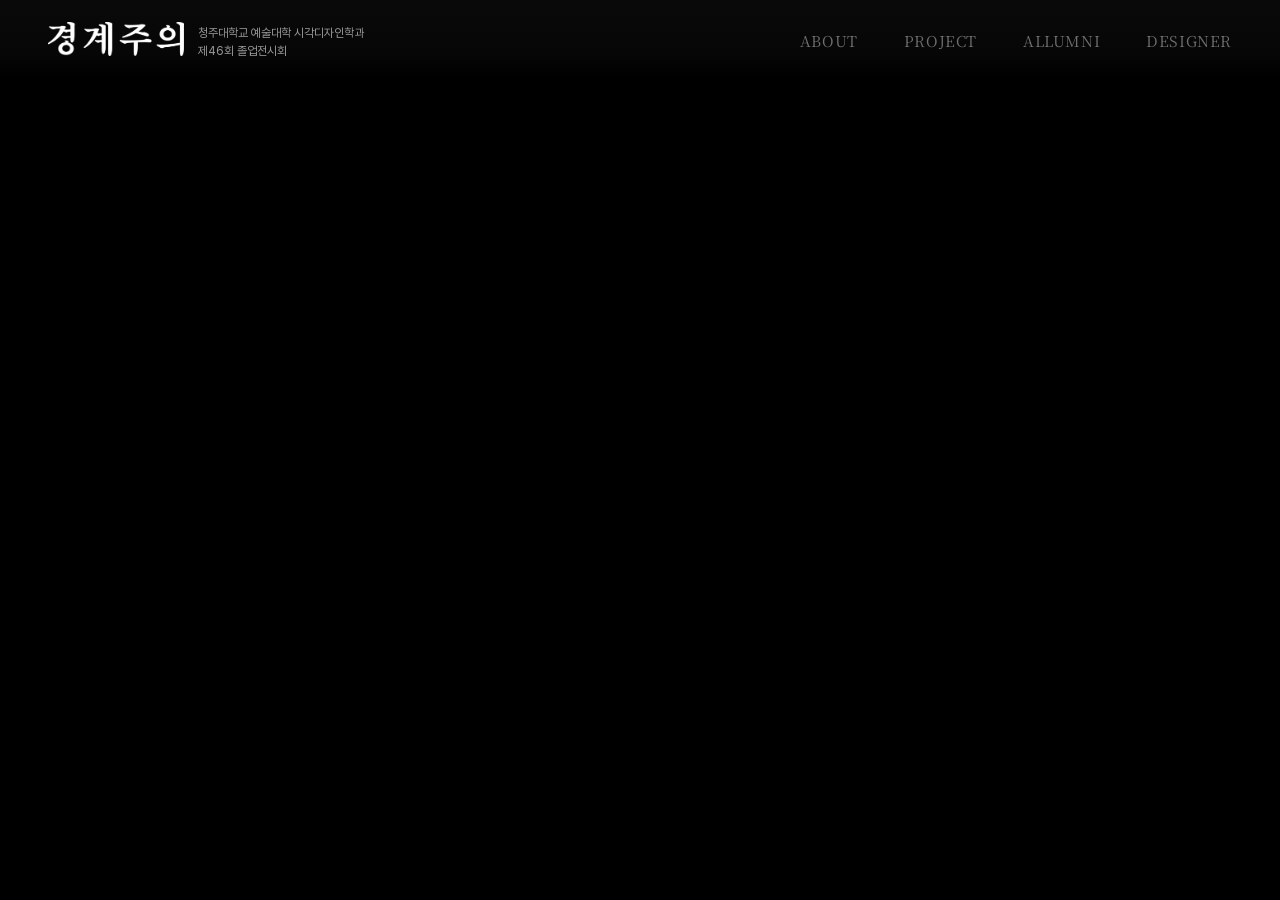
==== index.html @ 380dfaa7 "Initial commit" ====
<!DOCTYPE html>
<html lang="ko">
<head>
<meta charset="UTF-8">
<meta name="viewport" content="width=device-width, initial-scale=1.0">
<title>HOME | 경계주의 - 청주대학교 시각디자인학과 제46회 졸업전시회</title>
<link rel="stylesheet" href="css/style.css">
</head>
<body>
<header class="topbar">
  <a class="brand" href="index.html">
    <!-- 모든 페이지 상단 왼쪽 로고: 경계주의.png -->
    <img src="images/logo.png" alt="경계주의">
    <div class="sub">청주대학교 예술대학 시각디자인학과<br>제46회 졸업전시회</div>
  </a>
  <nav class="gnb">
    <a href="about.html">ABOUT</a>
    <a href="project_brand.html">PROJECT</a>
    <a href="alumni.html">ALLUMNI</a>
    <a href="designer.html">DESIGNER</a>
  </nav>
</header>
<main class="home-hero">
  <!-- ★ 홈 메인: 모션 영상 (videos/main.mp4) — 자동 재생/반복 -->
  <video autoplay muted loop playsinline preload="auto">
    <source src="videos/main.mp4" type="video/mp4">
  </video>
</main>
<script src="js/main.js"></script>
</body>
</html>
---- css/style.css ----
/* ===== 경계주의 졸업전시 사이트 공통 스타일 ===== */
/* 본문: 프리텐다드 / 영문·메뉴: 명조(세리프) */
@import url('https://fonts.googleapis.com/css2?family=Noto+Serif+KR:wght@400;500;600;700&display=swap');

@font-face{font-family:'Pretendard';font-style:normal;font-weight:400;font-display:swap;src:url('../fonts/Pretendard-Regular.woff2') format('woff2');}
@font-face{font-family:'Pretendard';font-style:normal;font-weight:600;font-display:swap;src:url('../fonts/Pretendard-SemiBold.woff2') format('woff2');}
@font-face{font-family:'Pretendard';font-style:normal;font-weight:700;font-display:swap;src:url('../fonts/Pretendard-Bold.woff2') format('woff2');}

:root{
  --bg:#0a0a0a;
  --fg:#e5e5e5;
  --dim:#9a9a9a;
  --serif:'Noto Serif KR','Times New Roman',serif;
  --sans:'Pretendard',-apple-system,BlinkMacSystemFont,sans-serif;
}
*{margin:0;padding:0;box-sizing:border-box;}
html{scroll-behavior:smooth;}
body{background:var(--bg);color:var(--fg);font-family:var(--sans);min-height:100vh;}
img{max-width:100%;display:block;}
a{color:inherit;text-decoration:none;}

/* ===== 상단바 ===== */
.topbar{
  position:fixed;top:0;left:0;right:0;z-index:100;
  display:flex;align-items:flex-start;justify-content:space-between;
  padding:22px 48px 18px;
  background:linear-gradient(to bottom,rgba(10,10,10,.92),rgba(10,10,10,.6) 70%,transparent);
}
.topbar .brand{display:flex;align-items:flex-start;gap:14px;}
.topbar .brand img{height:34px;width:auto;}
.topbar .brand .sub {
  font-size: 12px;
  line-height: 1.5;
  color: var(--dim);
  padding-top: 2px;
}
.gnb{display:flex;gap:46px;padding-top:8px;}
.gnb a{
  font-family:var(--serif);font-size:15px;letter-spacing:.04em;
  color:#6f6f6f;transition:color .25s;
}
.gnb a:hover{color:#fff;}
.gnb a.active{color:#fff;}

/* ===== 공통 레이아웃 ===== */
.page{padding-top:110px;}
.container{max-width:1200px;margin:0 auto;padding:0 40px;}

/* ===== 홈 ===== */
.home-hero{position:relative;width:100%;height:100vh;overflow:hidden;background:#000;}
.home-hero video,
.home-hero img.hero-fallback{
  position:absolute;inset:0;width:100%;height:100%;object-fit:cover;
}

/* ===== 하단 바닥 푸터 ===== */
.footer{margin-top:120px;position:relative;}
.footer .footer-info{
  text-align:center;padding:0 24px 60px;position:relative;z-index:2;
}
.footer .footer-line{
  width:min(1000px,88%);margin:0 auto 54px;border:none;border-top:1px solid #555;
}
.footer .f-date{font-size:clamp(28px,4vw,44px);font-weight:800;letter-spacing:.02em;color:#fff;}
.footer .f-place{margin-top:18px;font-size:clamp(14px,1.6vw,19px);font-weight:700;color:#eee;}
.footer .f-desc{margin-top:14px;font-size:clamp(11px,1.2vw,14px);color:#cfcfcf;}
.footer .footer-bg{width:100%;}
.footer .footer-bg img{width:100%;height:auto;}

/* ===== ABOUT ===== */
.about-head{text-align:center;margin-top:70px;}
.about-head h2{font-size:clamp(18px,2.2vw,26px);font-weight:700;}
.about-head h1{font-family:var(--serif);font-weight:600;font-size:clamp(20px,2.6vw,30px);margin-top:18px;}
.about-head .meta{margin-top:30px;font-size:clamp(13px,1.4vw,16px);line-height:1.9;color:#ddd;}
.about-cols{
  display:grid;grid-template-columns:1fr 1fr;gap:70px;
  max-width:1060px;margin:90px auto 0;
}
.about-cols p{font-size:14px;line-height:2;color:#d6d6d6;margin-bottom:34px;}
.about-cols p.sign{color:#9a9a9a;}
.divider{width:min(1100px,86%);margin:110px auto;border:none;border-top:1px solid #4a4a4a;}
.poster-sec{text-align:center;}
.poster-sec h3{font-size:18px;font-weight:700;}
.poster-sec .en{font-family:var(--serif);color:#bdbdbd;margin-top:6px;font-size:15px;}
.poster-sec .poster-img{width:min(390px,78%);margin:46px auto 0;}
.poster-caption{max-width:980px;margin:70px auto 0;text-align:center;font-size:13.5px;line-height:2.3;color:#d9d9d9;}
.committee{text-align:center;margin-top:40px;}
.committee h3{font-size:19px;font-weight:700;margin-bottom:60px;}
.committee .chairs{display:flex;justify-content:center;gap:64px;margin-bottom:70px;}
.committee .chairs .c b{display:block;font-size:14px;margin-bottom:12px;}
.committee .chairs .c span{font-size:14px;color:#ddd;}
.committee .heads{display:flex;justify-content:center;flex-wrap:wrap;gap:56px;}
.committee .heads .c b{display:block;font-size:14px;margin-bottom:12px;}
.committee .heads .c span{font-size:14px;color:#ddd;}
.dept-list{
  width: 100%;
  max-width: 1000px;
  margin: 120px auto 0;
  display: flex;
  flex-direction: column;
  gap: 64px;  position: relative;
  left: 60px;
}

.dept{
  display: grid;
  grid-template-columns: 1fr 1fr;
  gap: 80px;
}
.dept .d-desc b{display:block;font-size:14px;margin-bottom:14px;}
.dept .d-desc p{font-size:13px;line-height:1.95;color:#cfcfcf;}
.dept .d-members p{font-size:13px;line-height:1.9;color:#d9d9d9;margin-bottom:10px;}
.thanks{text-align:center;margin-top:300px;}
.thanks h3{font-size:19px;font-weight:700;margin-bottom:66px;}
.thanks .t-grid{max-width:880px;margin:0 auto;display:grid;grid-template-columns:180px 1fr;gap:26px 40px;text-align:left;}
.thanks .t-grid .k{font-size:13.5px;color:#eee;}
.thanks .t-grid .v{font-size:13.5px;line-height:2;color:#d9d9d9;}
.map-sec{text-align:center;margin-top:300px;}
.map-sec h3{font-size:19px;font-weight:700;margin-bottom:20px;}
.map-sec img{width:min(900px,90%);margin:0 auto;}

/* 스크롤 리빌 (About: 글자 스르륵 나타남) */
.reveal{opacity:0;transform:translateY(34px);transition:opacity 1.1s ease,transform 1.1s ease;}
.reveal.show{opacity:1;transform:none;}

/* ===== PROJECT 공통 ===== */
.proj-title{width:min(1080px,80%);margin:70px auto 0;}
.proj-title img{width:100%;margin-top:-6%;margin-bottom:-8%;} /* ← 과목명 이미지 아래 빈 여백 잘라내기 (숫자가 클수록 더 가까워짐) */
.proj-intro{max-width:860px;margin:24px auto 0;text-align:center;font-size:13.5px;line-height:2.1;color:#d6d6d6;padding:0 24px;}
.proj-tabs{display:flex;justify-content:center;flex-wrap:wrap;gap:16px;margin-top:54px;}
.proj-tabs a{
  min-width:150px;text-align:center;padding:13px 22px;
  border:1px solid #777;font-size:13px;color:#ddd;background:transparent;
  transition:background .2s,color .2s;
}
.proj-tabs a.on{background:#fff;color:#111;border-color:#fff;font-weight:600;}
.proj-tabs a:hover{background:#fff;color:#111;}
.works{
  max-width:1200px;margin:90px auto 0;padding:0 36px;
  display:grid;grid-template-columns:repeat(4,1fr);gap:48px 22px;
}
.work-card .thumb{aspect-ratio:173/221;overflow:hidden;background:#161616;}
.work-card .thumb img{width:100%;height:100%;object-fit:cover;transition:transform .35s;}
.work-card:hover .thumb img{transform:scale(1.04);}
.work-card .cap{display:flex;align-items:center;justify-content:space-between;margin-top:12px;gap:8px;}
.work-card .cap .t b{display:block;font-size:12.5px;font-weight:600;color:#fff;}
.work-card .cap .t span{display:block;font-size:11px;color:#bdbdbd;margin-top:4px;}
.work-card .cap .face{width:34px;height:34px;border-radius:50%;overflow:hidden;flex:none;}
.work-card .cap .face img{width:100%;height:100%;object-fit:cover;}

/* ===== 작품 상세 (1,2,3,4) ===== */
.detail-designer{
  max-width:1100px;margin:110px auto 0;padding:0 36px;
  display:grid;grid-template-columns:minmax(260px,390px) 1fr;gap:70px;align-items:center;
}
.detail-designer .dface{width:100%;}
.detail-designer h3{font-family:var(--serif);font-size:26px;font-weight:500;letter-spacing:.04em;}
.detail-designer .dname{margin-top:34px;font-size:21px;font-weight:700;}
.detail-designer .dname .en{font-size:16px;font-weight:400;color:#bdbdbd;margin-left:12px;}
.detail-designer .dinsta{margin-top:14px;font-size:17px;color:#cfcfcf;}
.detail-proj{max-width:1100px;margin:120px auto 0;padding:0 36px;}
.detail-proj h3{font-family:var(--serif);font-size:24px;font-weight:500;letter-spacing:.04em;}
.detail-proj .pdesc{margin-top:26px;font-size:17px;color:#eee;}
.detail-proj .pimg{margin-top:60px;}

/* ===== ALUMNI ===== */
.alumni-title{width:min(1400px,94%);margin:90px auto 0;}
.alumni-sec{text-align:center;margin-top:120px;}
.alumni-sec .en-head{font-family:var(--serif);font-size:clamp(18px,2.2vw,26px);}
.alumni-sec .invite{font-family:var(--serif);font-size:clamp(22px,3vw,34px);line-height:1.8;margin-top:70px;}
.alumni-body{max-width:760px;margin:90px auto 0;text-align:center;font-size:14px;line-height:2.1;color:#ddd;padding:0 24px;}
.alumni-body p{margin-bottom:30px;}
.alumni-sign{text-align:center;margin-top:70px;color:#bdbdbd;font-size:13.5px;}
.alumni-info{max-width:980px;margin:130px auto 0;padding:0 36px;display:flex;flex-direction:column;gap:70px;}
.alumni-row{display:grid;grid-template-columns:300px 1fr;gap:40px;}
.alumni-row .k{font-family:var(--serif);font-size:18px;font-weight:600;}
.alumni-row .k.sans{font-family:var(--sans);font-weight:700;font-size:17px;}
.alumni-row .v{font-size:14px;line-height:1.9;color:#ddd;}
.alumni-row .v b{display:block;font-family:var(--serif);font-size:16px;margin-bottom:12px;color:#fff;}
.alumni-row .v ul{list-style:none;}
.alumni-row .v ul li{font-size:13.5px;line-height:2;color:#d6d6d6;}
.alumni-row .v ul li::before{content:'▪ ';font-size:10px;}
.alumni-map{width:min(560px,90%);margin:40px auto 0;}
.alumni-part{margin-bottom:46px;}

/* ===== DESIGNER (학생 프로필) ===== */
.designer-title{width:min(1300px,100%);margin:70px auto 0;}
.designer-title img{width:100%;margin-top:-6%;margin-bottom:-8%;} /* ← 학생프로필 이미지 위·아래 빈 여백 잘라내기 (프로젝트 페이지와 같은 방식) */
.designer-sub{text-align:center;font-family:var(--serif);font-size:18px;margin-top:34px;color:#eee;}
.profiles{
  max-width:1160px;margin:90px auto 0;padding:0 36px;
  display:grid;grid-template-columns:repeat(4,1fr);gap:70px 44px;
}
.profile .pface{overflow:hidden;aspect-ratio:217/219;background:#161616;}
.profile .pface img{width:100%;height:100%;object-fit:cover;transition:transform .35s ease;}
/* hover: 얼굴 살짝 커짐 */
.profile:hover .pface img{transform:scale(1.07);}
.profile .pname{margin-top:20px;font-size:15px;font-weight:700;}
.profile .pname .en{font-size:12.5px;font-weight:400;color:#bdbdbd;margin-left:8px;}
.profile .pcontact{margin-top:10px;font-size:14px;color:#9a9a9a;transition:color .25s;}
/* hover: 인스타/이메일 흰색 */
.profile:hover .pcontact{color:#fff;}

/* ===== 반응형 ===== */
@media (max-width:1100px){
  .works{grid-template-columns:repeat(4,1fr);}
  .profiles{grid-template-columns:repeat(3,1fr);}
}
@media (max-width:820px){
  .topbar{padding:16px 22px;}
  .gnb{gap:22px;}
  .gnb a{font-size:12px;}
  .topbar .brand .sub{display:none;}
  .about-cols{grid-template-columns:1fr;gap:0;}
  .dept{grid-template-columns:1fr;gap:20px;}
  .works{grid-template-columns:repeat(3,1fr);gap:34px 16px;}
  .profiles{grid-template-columns:repeat(2,1fr);gap:50px 26px;}
  .detail-designer{grid-template-columns:1fr;gap:40px;}
  .alumni-row{grid-template-columns:1fr;gap:16px;}
  .thanks .t-grid{grid-template-columns:120px 1fr;}
}
@media (max-width:520px){
  .works{grid-template-columns:repeat(2,1fr);}
  .profiles{grid-template-columns:repeat(2,1fr);}
}

/* ABOUT: 본문을 페이지 중앙에 정렬 */
.about-cols { justify-content:center; text-align:center; }
.about-cols > div { min-width:0; }
.about-cols p { text-align:center; }

/* ABOUT screenshot-aligned layout: centered sections, left-aligned body columns */
.about-head{margin-top:70px;text-align:center;}
.about-cols{width:min(1120px,88%);max-width:1120px;margin:105px auto 0;grid-template-columns:minmax(0,1fr) minmax(0,1fr);gap:110px;text-align:left;}
.about-cols p,.about-cols p.sign{text-align:left;}
.committee{max-width:1000px;margin:70px auto 0;text-align:center;}
.committee .chairs{gap:28px;margin-bottom:45px;}
.committee .heads{gap:48px;}
.dept-list{max-width:900px;margin:145px auto 0;gap:58px;}
.dept{grid-template-columns:minmax(0,1.2fr) minmax(0,1fr);gap:85px;align-items:start;}
.dept .d-members{align-self:center;}
.thanks .t-grid {
  width: max-content;
  max-width: 100%;
  margin: 0 auto;
  display: grid;
  grid-template-columns: 150px max-content;
  column-gap: 35px;
  row-gap: 30px;
  align-items: start;
  text-align: left;
}

.thanks .t-grid .k,
.thanks .t-grid .v {
  margin: 0;
  padding: 0;
  line-height: 1.8;
  align-self: start;
}
@media(max-width:760px){.about-cols{width:90%;grid-template-columns:1fr;gap:0;margin-top:65px}.dept-list{width:90%;gap:48px}.dept{grid-template-columns:1fr;gap:14px}.dept .d-members{align-self:start}.committee .heads{gap:24px}.thanks .t-grid{width:90%;grid-template-columns:1fr;gap:8px}}

/* 2026-10-19: 요청한 영역만 위치 정렬 (글자 정렬/기존 줄바꿈 유지) */
.work-card .cap .face{display:none;}
.detail-proj{max-width:856px;} /* 작품 784px + 좌우 여백 36px씩 */
.detail-proj .pimg img{margin-inline:auto;}
@media (min-width:821px){
  .detail-designer{
    width:fit-content;
    max-width:100%;
    grid-template-columns:390px max-content;
    margin-inline:auto;
  }
  .alumni-info{
    width:max-content;
    max-width:100%;
    margin-inline:auto;
  }
  .alumni-row{grid-template-columns:300px max-content;}
}

/* 제공된 브랜드·커뮤니케이션·영상 시안의 작품 목록 */
.project-reference .work-card .cap{justify-content:center;text-align:center;}
.project-reference .work-card .cap .t{width:100%;}
.project-reference .caption-reference{width:100%;max-width:245px;margin-inline:auto;mix-blend-mode:screen;}
@media(min-width:821px){
  .project-reference .works{column-gap:52px;}
}

/* 작품 상세페이지: 공동 제작자 각각의 프로필을 표시 (단독 제작자 레이아웃은 유지) */
.detail-designer.has-multiple-designers {
  width: fit-content; /* 2인 프로필 묶음 전체를 가운데 정렬 */
  max-width: 1100px;
  display: block;
  margin-left: auto;
  margin-right: auto;
}
.detail-designers-heading {
  margin-bottom: 35px;
}
.detail-people {
  display: grid;
  grid-template-columns: repeat(2, minmax(0, 390px)); /* 칸 너비 = 사진 너비 */
  gap: 48px;
}
.detail-person .dface {
  max-width: 390px;
}
.detail-person .dname {
  margin-top: 20px;
}
.detail-person .dinsta {
  margin-top: 8px;
  overflow-wrap: anywhere;
}
.detail-designer .photo-not-available {
  background: #191919;
  aspect-ratio: 1 / 1;
  display: grid;
  place-items: center;
  color: #aaa;
}
@media (max-width: 600px) {
  .detail-people { grid-template-columns: 1fr; gap: 36px; }
}

/* 썸네일·상세 이미지 파일이 아직 없을 때 표시 */
.work-card .thumb.is-empty,.detail-proj .pimg.is-empty{display:flex;align-items:center;justify-content:center;background:#181818;color:#909090;font-size:12px;letter-spacing:-.2px;}
.work-card .thumb.is-empty::after,.detail-proj .pimg.is-empty::after{content:'이미지 준비 중';}
.detail-proj .pimg.is-empty{aspect-ratio:4/3;}

/* ABOUT 상단 배경 이미지 (images/about-top.png) */
.about-head { position: relative; z-index: 0; margin-top: 110px; } /* 글자 전체를 아래로 (원래 70px) */
.about-top-bg {
  position: absolute; z-index: -1;
  top: -220px;              /* 화면 맨 위까지 올림 (.page 위 여백 110px + .about-head 위 여백 110px) */
  height: 400px;            /* 그래픽 세로 길이 (ALUMNI·DESIGNER와 같은 값) */
  left: 0; right: 0;        /* 화면 가로 전체 */
  pointer-events: none;
}
.about-top-bg img { width: 100%; height: 100%; object-fit: cover; }

/* ALUMNI·DESIGNER 상단 배경 이미지 (ABOUT과 같은 images/about-top.png) */
.page.has-top-bg { position: relative; z-index: 0; }
.page-top-bg {
  position: absolute; z-index: -1;
  top: 0; left: 0; right: 0;   /* 화면 맨 위, 가로 전체 */
  height: 400px;               /* 그래픽 세로 길이 (ABOUT과 같은 높이) */
  pointer-events: none;
}
.page-top-bg img { width: 100%; height: 100%; object-fit: cover; }
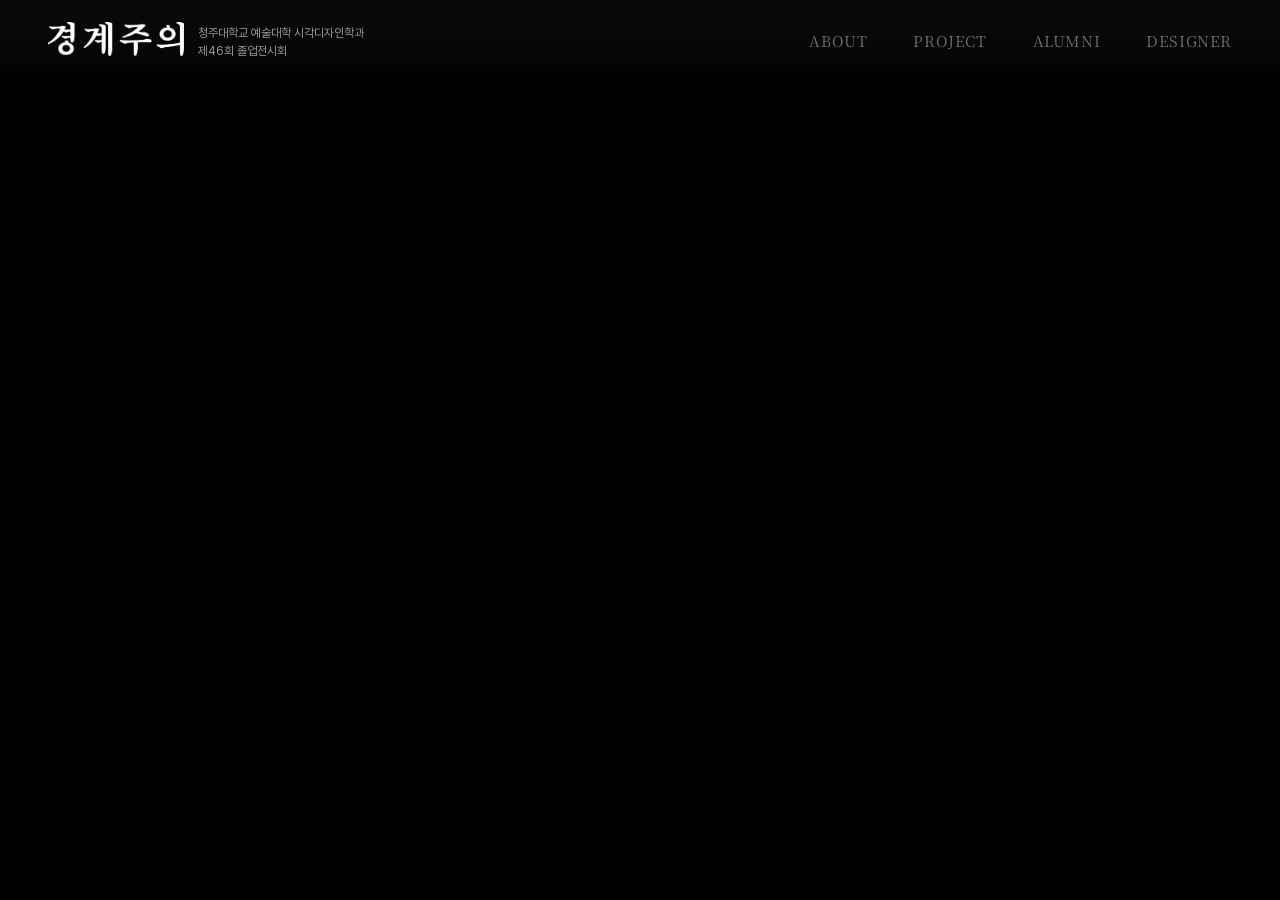
==== commit 715b35e4: "alumni" ====
--- a/index.html
+++ b/index.html
@@ -5,6 +5,22 @@
 <meta name="viewport" content="width=device-width, initial-scale=1.0">
 <title>HOME | 경계주의 - 청주대학교 시각디자인학과 제46회 졸업전시회</title>
 <link rel="stylesheet" href="css/style.css">
+<!-- 홈 영상: 아이폰·사파리에서 뜨는 재생 버튼/컨트롤 숨기기 -->
+<style>
+.home-hero video::-webkit-media-controls,
+.home-hero video::-webkit-media-controls-panel,
+.home-hero video::-webkit-media-controls-play-button,
+.home-hero video::-webkit-media-controls-start-playback-button,
+.home-hero video::-webkit-media-controls-overlay-play-button {
+  display: none !important;
+  -webkit-appearance: none;
+  opacity: 0 !important;
+}
+.home-hero video { pointer-events: none; }
+/* 실제로 재생이 시작되기 전(자동 재생이 막혔을 때 등)에는 영상을 숨김 → 브라우저 기본 재생 버튼·재생바가 보이지 않음 */
+.home-hero video { opacity: 0; transition: opacity .4s ease; }
+.home-hero video.is-playing { opacity: 1; }
+</style>
 </head>
 <body>
 <header class="topbar">
@@ -16,16 +32,41 @@
   <nav class="gnb">
     <a href="about.html">ABOUT</a>
     <a href="project_brand.html">PROJECT</a>
-    <a href="alumni.html">ALLUMNI</a>
+    <a href="alumni.html">ALUMNI</a>
     <a href="designer.html">DESIGNER</a>
   </nav>
 </header>
 <main class="home-hero">
   <!-- ★ 홈 메인: 모션 영상 (videos/main.mp4) — 자동 재생/반복 -->
-  <video autoplay muted loop playsinline preload="auto">
+  <video id="heroVideo" autoplay muted loop playsinline webkit-playsinline preload="auto" disablepictureinpicture disableremoteplayback controlslist="nodownload nofullscreen noremoteplayback">
     <source src="videos/main.mp4" type="video/mp4">
   </video>
 </main>
 <script src="js/main.js"></script>
+<!-- 홈 영상 자동 재생 보강: 브라우저가 막으면 다시 시도하고, 그래도 막히면 첫 터치·스크롤·클릭 때 바로 재생 -->
+<script>
+(function () {
+  var v = document.getElementById('heroVideo');
+  if (!v) return;
+  v.muted = true;            // 음소거를 스크립트로도 확실히 지정 (자동 재생 조건)
+  v.defaultMuted = true;
+  v.removeAttribute('controls');
+  v.controls = false;
+  // 재생 중일 때만 영상 표시, 멈추면(저전력 모드 등) 다시 숨김 → 재생바가 화면에 안 보임
+  v.addEventListener('playing', function () { v.classList.add('is-playing'); });
+  v.addEventListener('pause', function () { v.classList.remove('is-playing'); tryPlay(); });
+  if (!v.paused && v.readyState > 2) v.classList.add('is-playing');
+  function tryPlay() {
+    var p = v.play();
+    if (p && p.catch) p.catch(function () {});
+  }
+  tryPlay();
+  v.addEventListener('loadeddata', tryPlay);
+  document.addEventListener('visibilitychange', function () { if (!document.hidden) tryPlay(); });
+  ['touchstart', 'click', 'scroll', 'keydown'].forEach(function (ev) {
+    window.addEventListener(ev, tryPlay, { once: true, passive: true });
+  });
+})();
+</script>
 </body>
 </html>
